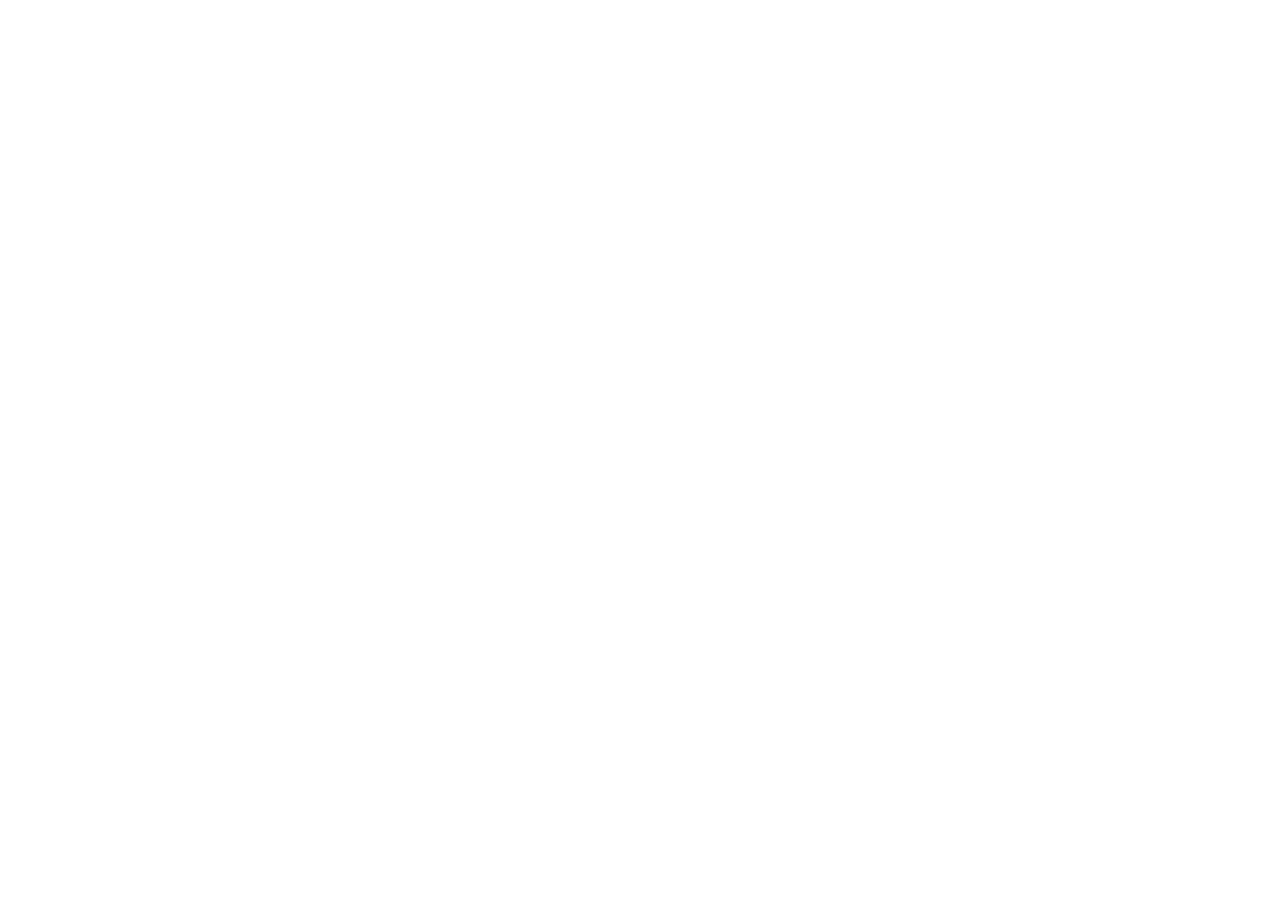
==== index.html @ ae829cc5 "folderstructure" ====
<!DOCTYPE html>
<html lang="en">
<head>
    <meta charset="UTF-8">
    <meta name="viewport" content="width=device-width, initial-scale=1.0">
    <link href="https://cdn.jsdelivr.net/npm/bootstrap@5.3.2/dist/css/bootstrap.min.css" rel="stylesheet" integrity="sha384-T3c6CoIi6uLrA9TneNEoa7RxnatzjcDSCmG1MXxSR1GAsXEV/Dwwykc2MPK8M2HN" crossorigin="anonymous">

    <link rel="stylesheet" href="./css/style.css">
    <title>Home</title>
</head>
<body>





    
    <script src="https://cdn.jsdelivr.net/npm/bootstrap@5.3.2/dist/js/bootstrap.bundle.min.js" integrity="sha384-C6RzsynM9kWDrMNeT87bh95OGNyZPhcTNXj1NW7RuBCsyN/o0jlpcV8Qyq46cDfL" crossorigin="anonymous"></script>
</body>
</html>
---- css/style.css ----
*,
*::after,
*::before{
    padding:0;
    margin:0;
    box-sizing: border-box;
}
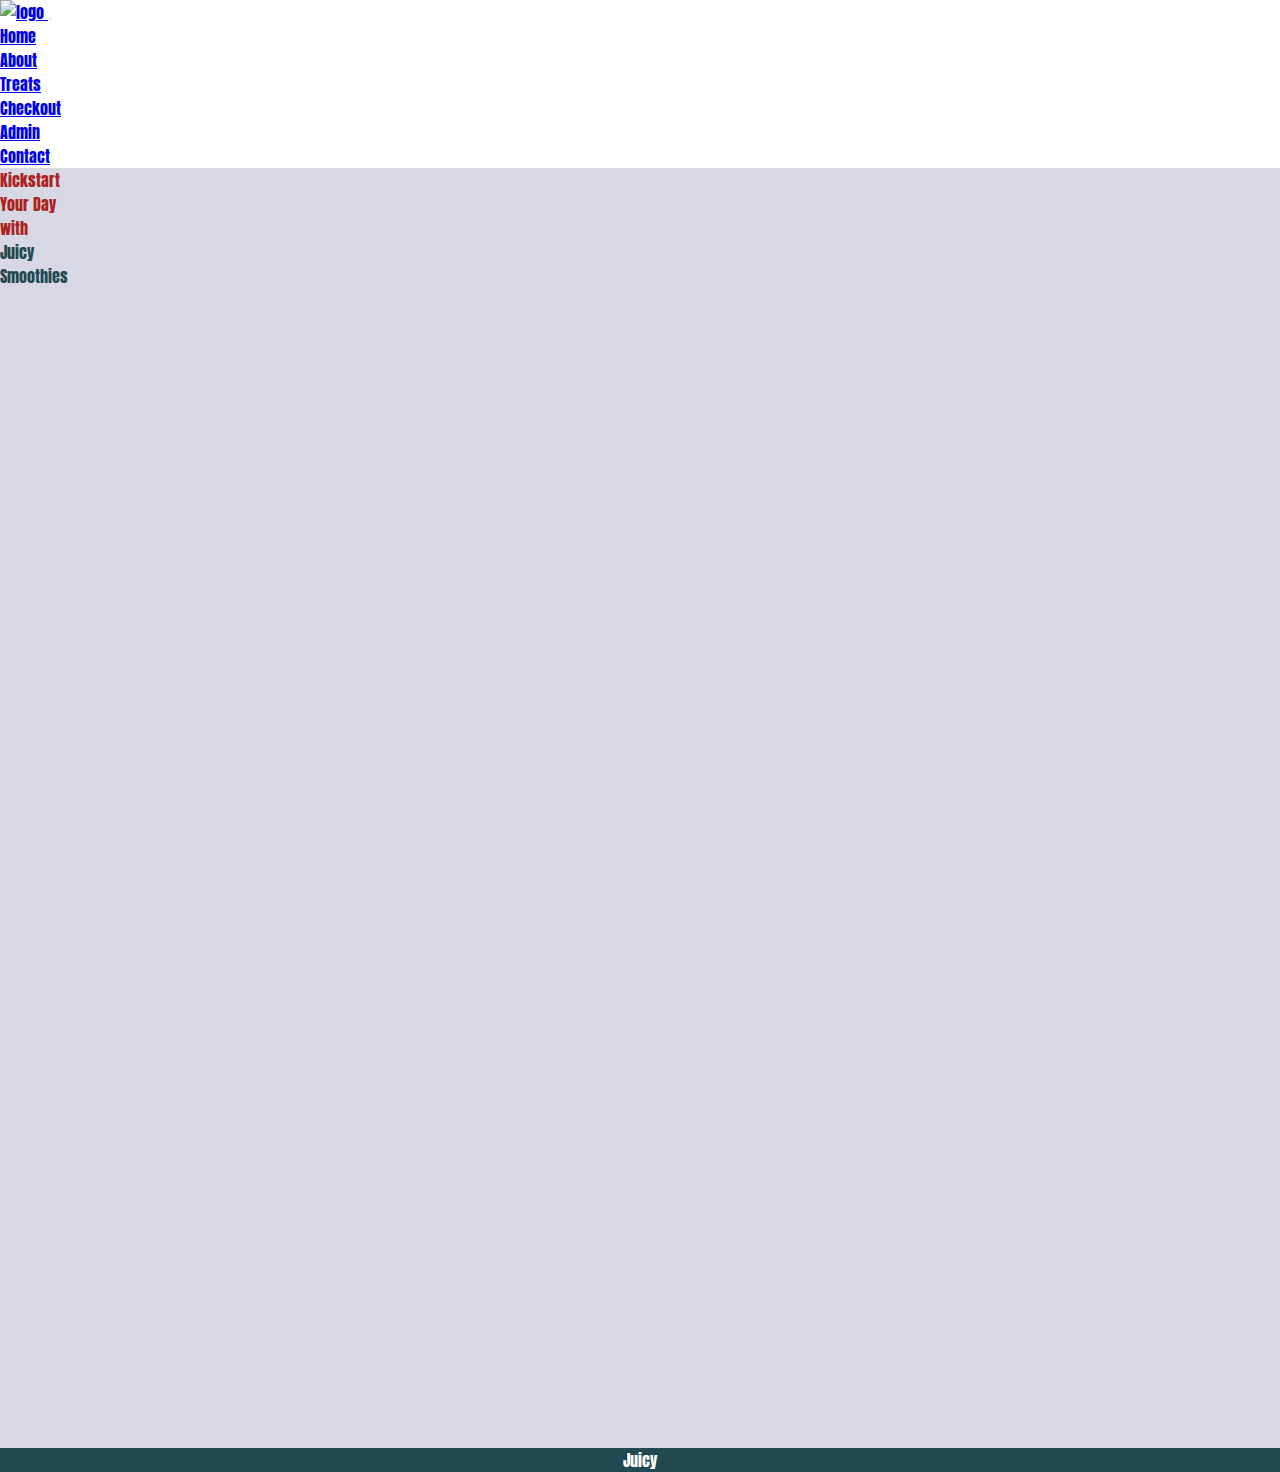
==== commit 5fa39037: "homepage" ====
--- a/index.html
+++ b/index.html
@@ -9,12 +9,60 @@
     <title>Home</title>
 </head>
 <body>
+    <nav class="navbar navbar-expand-lg bg-body-secondary ">
+        <div class="container-fluid">
+            <a class="navbar-brand" href="./index.html">
+                <img src="https://i.postimg.cc/qqPCZ2Td/download-6.jpg" alt="logo" loading="lazy" class="img-fluid img-thumbnail">
+              </a>
+          <button class="navbar-toggler" type="button" data-bs-toggle="collapse" data-bs-target="#navbarNav" aria-controls="navbarNav" aria-expanded="false" aria-label="Toggle navigation">
+            <span class="navbar-toggler-icon"></span>
+          </button>
+          <div class="collapse navbar-collapse" id="navbarNav">
+            <ul class="navbar-nav ms-auto mb-2 mb-lg-0 ">
+              <li class="nav-item">
+                <a class="nav-link active" aria-current="page" href="./index.html">Home</a>
+              </li>
+              <li class="nav-item">
+                <a class="nav-link" href="./html/about.html">About</a>
+              </li>
+              <li class="nav-item">
+                <a class="nav-link" href="./html/products.html">Treats</a>
+              </li>
+              <li class="nav-item">
+                <a class="nav-link" href="./html/checkout.html">Checkout</a>
+              </li>
+              <li class="nav-item">
+                <a class="nav-link" href="./html/admin.html">Admin</a>
+              </li>
+              <li class="nav-item">
+                <a class="nav-link" href="./html/contact.html">Contact</a>
+              </li>
+              
+            </ul>
+          </div>
+        </div>
+      </nav>
+    <main class="container-fluid" id="home">
+        <section class="container"  >
+        <div class="col-1">
+      <span>Kickstart </span>
+      <span>Your Day </span>
+      <span>with</span>
+      <span id="JS">Juicy</span>
+      <Span Id="JS">Smoothies</Span>
+      </section>
+    </div>
+  
 
 
 
 
+    <script src="https://cdn.jsdelivr.net/npm/bootstrap@5.3.2/dist/js/bootstrap.bundle.min.js" integrity="sha384-C6RzsynM9kWDrMNeT87bh95OGNyZPhcTNXj1NW7RuBCsyN/o0jlpcV8Qyq46cDfL" crossorigin="anonymous"></script>
+   <script src="./script/code.js"></script>
+</main>
 
-    
-    <script src="https://cdn.jsdelivr.net/npm/bootstrap@5.3.2/dist/js/bootstrap.bundle.min.js" integrity="sha384-C6RzsynM9kWDrMNeT87bh95OGNyZPhcTNXj1NW7RuBCsyN/o0jlpcV8Qyq46cDfL" crossorigin="anonymous"></script>
+    <footer class="container-fluid" >
+        Juicy  <span id="Curryearr" data-footer> </span>
+    </footer>
 </body>
 </html>--- a/css/style.css
+++ b/css/style.css
@@ -1,7 +1,86 @@
+@import url('https://fonts.googleapis.com/css2?family=Anton&display=swap');
+@import url('https://fonts.googleapis.com/css2?family=Anton&family=Concert+One&display=swap');
 *,
 *::after,
 *::before{
     padding:0;
     margin:0;
     box-sizing: border-box;
+}
+body{
+    font-family: 'Anton', sans-serif;
+
+}
+img[alt="logo"]{
+    width:5rem;
+    height: 5rem;
+  }
+
+  footer{
+    background-color: #224952;
+    color: white;
+    text-align: center;
+    
+    
+  }
+  /* .imggg{
+    
+    background-image: url("https://i.postimg.cc/K8dh82Xf/61783418-l-1024x683.jpg");
+    background-repeat: no-repeat;
+    object-position: center;
+    background-size: contain;
+    height: 800px; 
+ 
+  }*/
+  span{
+    display: block;
+    color: #AA2222;
+  }
+  #JS{
+    color:#224952 ;
+  }
+
+main{
+    background-color: rgb(216, 216, 228);
+}
+/* #home{
+    background-color: rgb(216, 216, 228);
+    background-image: url("https://i.postimg.cc/nLRLG1zr/61783418-l-1024x683-removebg-preview.png");
+    background-repeat: no-repeat;
+    object-position: center;
+    object-fit: cover;
+    background-size: cover;
+    aspect-ratio: 1/1; 
+    font-family: 'Anton', sans-serif;
+    font-size: 6rem;
+} */
+#home{
+background-image: url(https://i.postimg.cc/nLRLG1zr/61783418-l-1024x683-removebg-preview.png);
+background-repeat: no-repeat;
+aspect-ratio: 1/1;
+background-size:auto;
+}
+
+#about{
+    /* background-color: rgb(216, 216, 228); */
+    /* margin-top: 300px; */
+
+    color:#224952 ;
+    font-family: 'Concert One', sans-serif;
+    
+}
+h2{
+    text-align: center;
+    color: #AA2222;
+    font-size: 3rem;
+}
+p{
+    font-size: 1.5rem;
+}
+#aboutpic{
+width: 10rem;
+height: 10rem;
+}
+h3{
+    color: white;
 }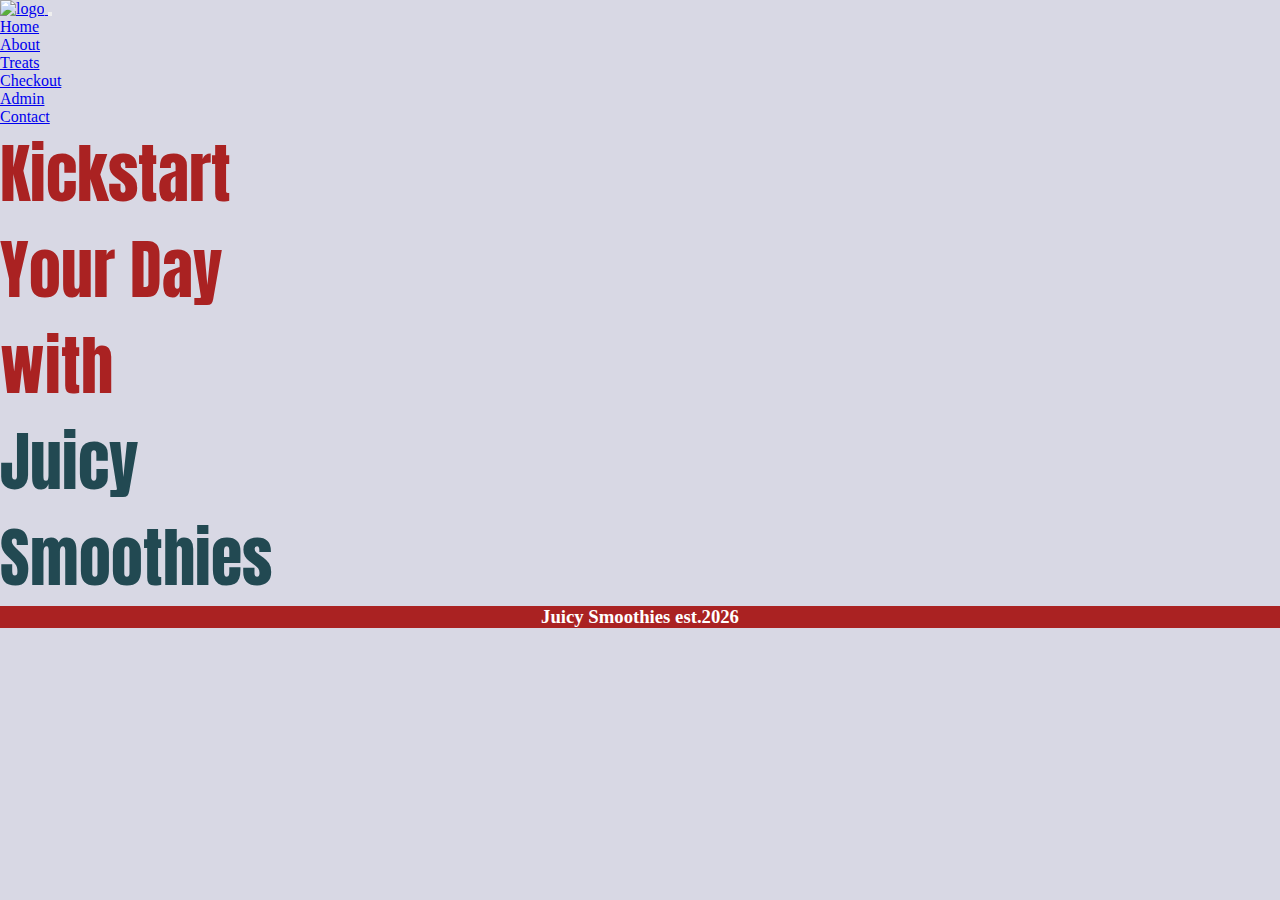
==== commit 74dfbbfd: "productpage" ====
--- a/index.html
+++ b/index.html
@@ -42,27 +42,25 @@
           </div>
         </div>
       </nav>
-    <main class="container-fluid" id="home">
-        <section class="container"  >
+    <main class="container-fluid vh-100" id="home">
+        <section class="container vh-100" id="hoome" >
         <div class="col-1">
       <span>Kickstart </span>
       <span>Your Day </span>
       <span>with</span>
       <span id="JS">Juicy</span>
       <Span Id="JS">Smoothies</Span>
+      </div>
       </section>
-    </div>
+   
   
 
-
-
-
-    <script src="https://cdn.jsdelivr.net/npm/bootstrap@5.3.2/dist/js/bootstrap.bundle.min.js" integrity="sha384-C6RzsynM9kWDrMNeT87bh95OGNyZPhcTNXj1NW7RuBCsyN/o0jlpcV8Qyq46cDfL" crossorigin="anonymous"></script>
-   <script src="./script/code.js"></script>
 </main>
 
-    <footer class="container-fluid" >
-        Juicy  <span id="Curryearr" data-footer> </span>
-    </footer>
+<footer class="container-fluid" >
+    <h3 id="Curryearr" data-footer> </h3>
+</footer>
+<script src="https://cdn.jsdelivr.net/npm/bootstrap@5.3.2/dist/js/bootstrap.bundle.min.js" integrity="sha384-C6RzsynM9kWDrMNeT87bh95OGNyZPhcTNXj1NW7RuBCsyN/o0jlpcV8Qyq46cDfL" crossorigin="anonymous"></script>
+<script src="./script/code.js"></script>
 </body>
 </html>--- a/css/style.css
+++ b/css/style.css
@@ -8,16 +8,20 @@
     box-sizing: border-box;
 }
 body{
-    font-family: 'Anton', sans-serif;
+    background-color: rgb(216, 216, 228);
 
 }
 img[alt="logo"]{
     width:5rem;
     height: 5rem;
   }
+  /* img[alt="products"]{
+    width: 5rem;
+    height: 5rem;
+  } */
 
   footer{
-    background-color: #224952;
+    background-color: #AA2222;
     color: white;
     text-align: center;
     
@@ -41,25 +45,28 @@
   }
 
 main{
-    background-color: rgb(216, 216, 228);
+    background-color:rgb(216, 216, 228);
+
 }
-/* #home{
-    background-color: rgb(216, 216, 228);
+/* #home{ */
+    /* background-color: rgb(216, 216, 228);
     background-image: url("https://i.postimg.cc/nLRLG1zr/61783418-l-1024x683-removebg-preview.png");
     background-repeat: no-repeat;
-    object-position: center;
-    object-fit: cover;
-    background-size: cover;
-    aspect-ratio: 1/1; 
+    /* object-position: center;
+    object-fit: cover; */
+    /* background-size: contain;
+    aspect-ratio: 1/1;  */
+    /* font-family: 'Anton', sans-serif;
     font-family: 'Anton', sans-serif;
-    font-size: 6rem;
-} */
-#home{
+    font-size: 3rem;  */
+
+
+/* #home{
 background-image: url(https://i.postimg.cc/nLRLG1zr/61783418-l-1024x683-removebg-preview.png);
 background-repeat: no-repeat;
 aspect-ratio: 1/1;
 background-size:auto;
-}
+} */
 
 #about{
     /* background-color: rgb(216, 216, 228); */
@@ -83,4 +90,29 @@
 }
 h3{
     color: white;
-}+}
+#btn{
+    width: 5rem;
+    height:2rem;
+}
+#search{
+    width: 8rem;
+    height: 2rem;
+}
+#home{
+    background:url('https://i.postimg.cc/nLRLG1zr/61783418-l-1024x683-removebg-preview.png') no-repeat;
+    /* You just have to change the value of background-size */
+    background-size: contain;
+    background-position: center;
+    
+    /* mix-blend-mode: luminosity; */
+    font-family: 'Anton', sans-serif;
+    font-family: 'Anton', sans-serif;
+    font-size: 4rem; 
+    background-color: rgb(216, 216, 228);
+
+}
+.card-img-top{
+    width: 8rem;
+    height: 10rem;
+}
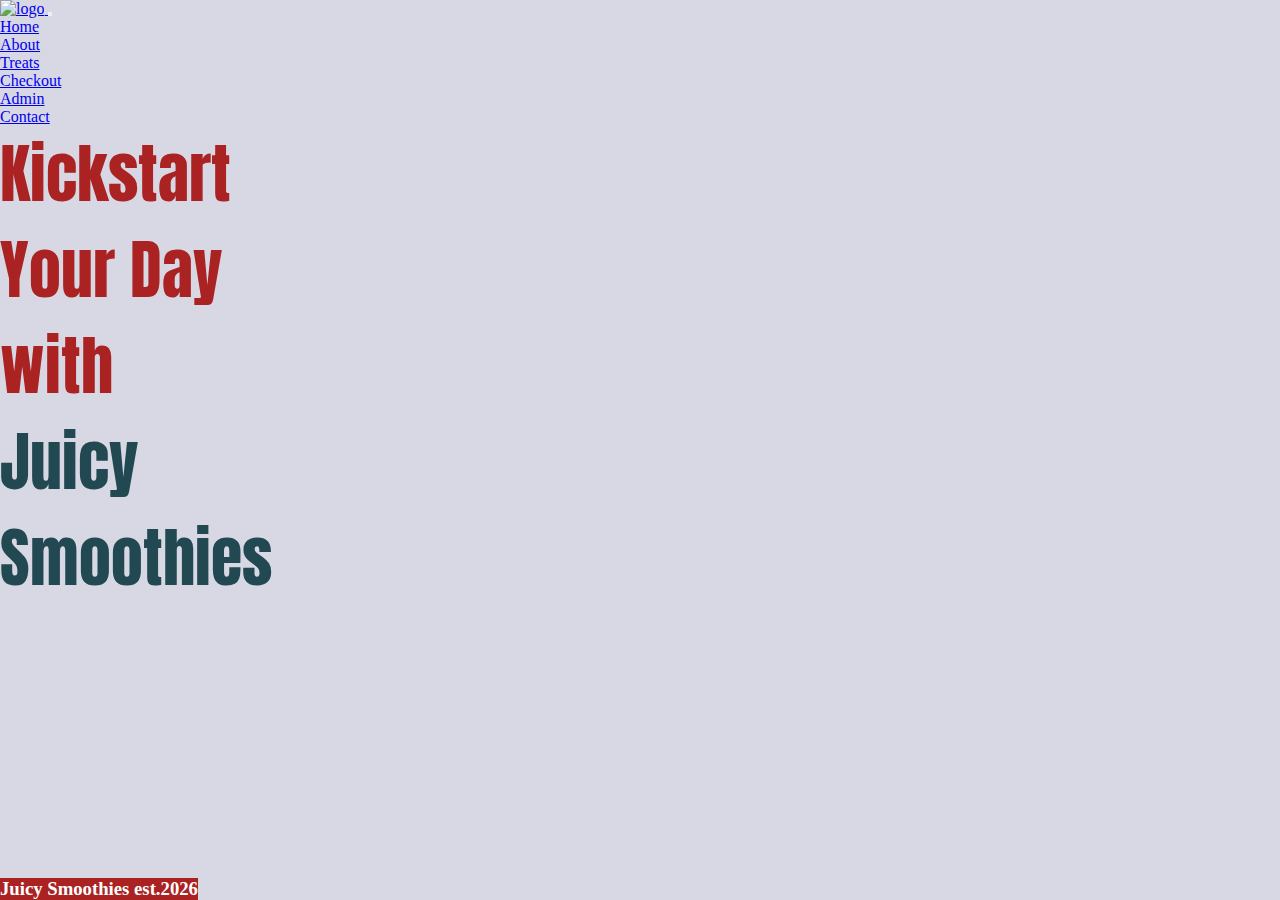
==== commit 357c05f1: "admin table" ====
--- a/index.html
+++ b/index.html
@@ -9,7 +9,7 @@
     <title>Home</title>
 </head>
 <body>
-    <nav class="navbar navbar-expand-lg bg-body-secondary ">
+    <nav class="navbar navbar-expand-lg bg-body-secondary mb-5">
         <div class="container-fluid">
             <a class="navbar-brand" href="./index.html">
                 <img src="https://i.postimg.cc/qqPCZ2Td/download-6.jpg" alt="logo" loading="lazy" class="img-fluid img-thumbnail">
--- a/css/style.css
+++ b/css/style.css
@@ -9,7 +9,6 @@
 }
 body{
     background-color: rgb(216, 216, 228);
-
 }
 img[alt="logo"]{
     width:5rem;
@@ -19,13 +18,13 @@
     width: 5rem;
     height: 5rem;
   } */
-
   footer{
     background-color: #AA2222;
     color: white;
     text-align: center;
     
-    
+    position: fixed;
+    bottom: 0; 
   }
   /* .imggg{
     
@@ -80,6 +79,7 @@
     text-align: center;
     color: #AA2222;
     font-size: 3rem;
+    font-family: 'Concert One', sans-serif;
 }
 p{
     font-size: 1.5rem;
@@ -94,13 +94,17 @@
 #btn{
     width: 5rem;
     height:2rem;
+    background-color: grey;
+    border-radius: 0.3rem;
+    color: white;
 }
 #search{
     width: 8rem;
     height: 2rem;
+    border: groove;
 }
 #home{
-    background:url('https://i.postimg.cc/nLRLG1zr/61783418-l-1024x683-removebg-preview.png') no-repeat;
+    background:url('https://i.postimg.cc/nLRLG1zr/61783418-l-1024x683-removebg-preview.png' ) no-repeat;
     /* You just have to change the value of background-size */
     background-size: contain;
     background-position: center;
@@ -112,7 +116,56 @@
     background-color: rgb(216, 216, 228);
 
 }
+.card{
+    width: 18rem;
+}
 .card-img-top{
     width: 8rem;
     height: 10rem;
 }
+
+
+#btncontact{
+    background-color: #AA2222;
+}
+#btnclear{
+    background-color:gray;
+    width: 5rem;
+    height: 2.3rem;
+    border-radius: 6px;
+     margin-bottom: 10px;
+     color: white; 
+}
+#btnpurchase{
+    background-color:#AA2222;
+    color: white;
+    width: 5.5rem;
+    height: 2.3rem;
+    border-radius: 6px;
+     margin-bottom: 10px; 
+
+}
+/* :is(#treats,#contact,#checkout,#products){
+    font-family: 'Concert One', sans-serif;
+} */
+#icon{
+    
+    color: #224952;
+    font-size: 1.7rem;}
+#contact{
+
+    font-weight: bold;
+    color: #224952;
+}
+#btnadmin{
+    background-color:#AA2222;
+    color: white;
+    width: 10rem;
+    height: 2rem;
+    border-radius: 6px;
+    margin-bottom: 10px; 
+}
+img[alt="${item.flavour}"]{
+    width:2rem;
+    height: 2rem;
+  }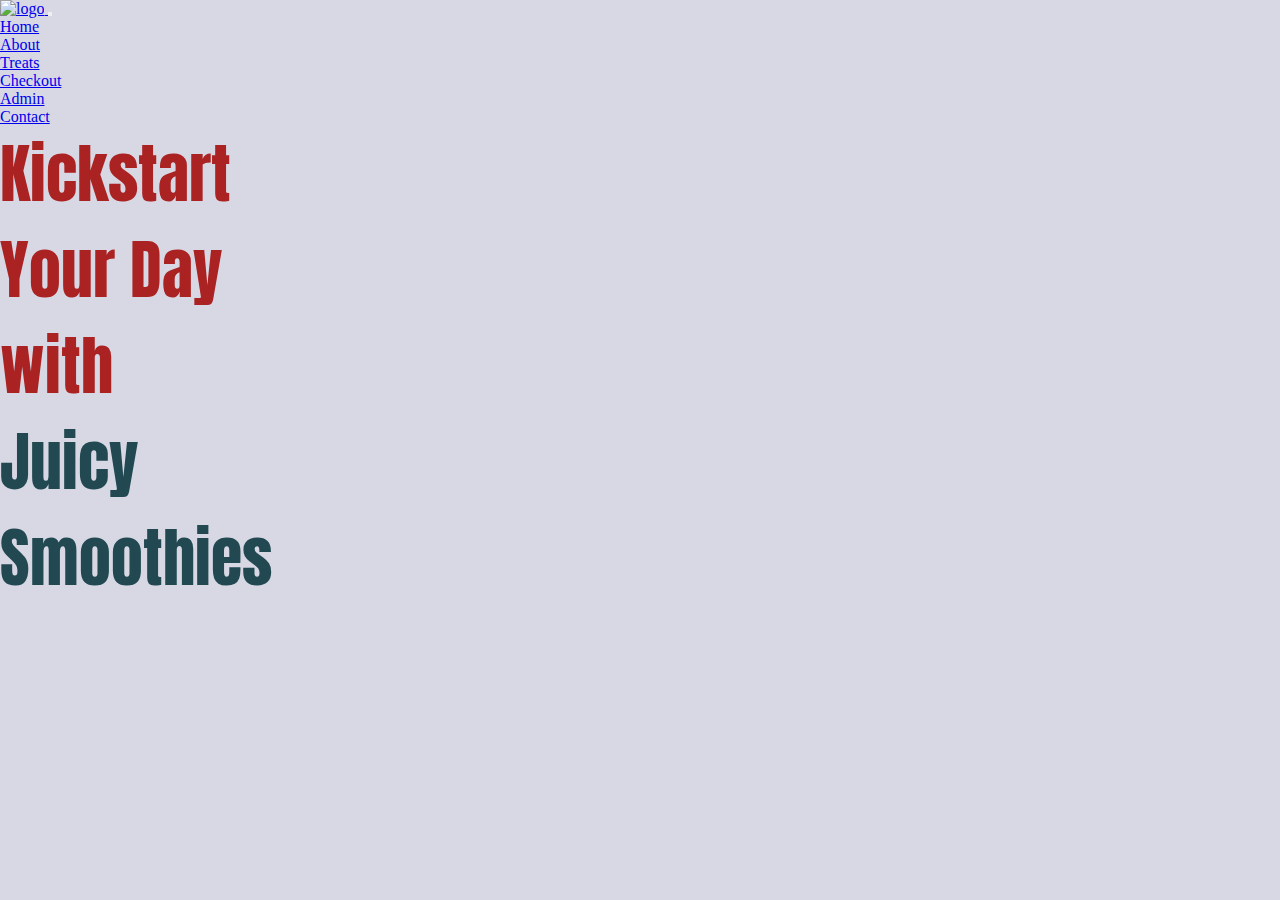
==== commit 3fa5a909: "final update" ====
--- a/index.html
+++ b/index.html
@@ -1,66 +1,72 @@
 <!DOCTYPE html>
 <html lang="en">
+
 <head>
-    <meta charset="UTF-8">
-    <meta name="viewport" content="width=device-width, initial-scale=1.0">
-    <link href="https://cdn.jsdelivr.net/npm/bootstrap@5.3.2/dist/css/bootstrap.min.css" rel="stylesheet" integrity="sha384-T3c6CoIi6uLrA9TneNEoa7RxnatzjcDSCmG1MXxSR1GAsXEV/Dwwykc2MPK8M2HN" crossorigin="anonymous">
+  <meta charset="UTF-8">
+  <meta name="viewport" content="width=device-width, initial-scale=1.0">
+  <link href="https://cdn.jsdelivr.net/npm/bootstrap@5.3.2/dist/css/bootstrap.min.css" rel="stylesheet"
+    integrity="sha384-T3c6CoIi6uLrA9TneNEoa7RxnatzjcDSCmG1MXxSR1GAsXEV/Dwwykc2MPK8M2HN" crossorigin="anonymous">
 
-    <link rel="stylesheet" href="./css/style.css">
-    <title>Home</title>
+  <link rel="stylesheet" href="./css/style.css">
+  <title>Home</title>
 </head>
+
 <body>
-    <nav class="navbar navbar-expand-lg bg-body-secondary mb-5">
-        <div class="container-fluid">
-            <a class="navbar-brand" href="./index.html">
-                <img src="https://i.postimg.cc/qqPCZ2Td/download-6.jpg" alt="logo" loading="lazy" class="img-fluid img-thumbnail">
-              </a>
-          <button class="navbar-toggler" type="button" data-bs-toggle="collapse" data-bs-target="#navbarNav" aria-controls="navbarNav" aria-expanded="false" aria-label="Toggle navigation">
-            <span class="navbar-toggler-icon"></span>
-          </button>
-          <div class="collapse navbar-collapse" id="navbarNav">
-            <ul class="navbar-nav ms-auto mb-2 mb-lg-0 ">
-              <li class="nav-item">
-                <a class="nav-link active" aria-current="page" href="./index.html">Home</a>
-              </li>
-              <li class="nav-item">
-                <a class="nav-link" href="./html/about.html">About</a>
-              </li>
-              <li class="nav-item">
-                <a class="nav-link" href="./html/products.html">Treats</a>
-              </li>
-              <li class="nav-item">
-                <a class="nav-link" href="./html/checkout.html">Checkout</a>
-              </li>
-              <li class="nav-item">
-                <a class="nav-link" href="./html/admin.html">Admin</a>
-              </li>
-              <li class="nav-item">
-                <a class="nav-link" href="./html/contact.html">Contact</a>
-              </li>
-              
-            </ul>
-          </div>
-        </div>
-      </nav>
-    <main class="container-fluid vh-100" id="home">
-        <section class="container vh-100" id="hoome" >
-        <div class="col-1">
-      <span>Kickstart </span>
-      <span>Your Day </span>
-      <span>with</span>
-      <span id="JS">Juicy</span>
-      <Span Id="JS">Smoothies</Span>
+  <nav class="navbar navbar-expand-lg bg-body-secondary mb-5">
+    <div class="container-fluid">
+      <a class="navbar-brand" href="./index.html">
+        <img src="https://i.postimg.cc/qqPCZ2Td/download-6.jpg" alt="logo" loading="lazy"
+          class="img-fluid img-thumbnail">
+      </a>
+      <button class="navbar-toggler" type="button" data-bs-toggle="collapse" data-bs-target="#navbarNav"
+        aria-controls="navbarNav" aria-expanded="false" aria-label="Toggle navigation">
+        <span class="navbar-toggler-icon"></span>
+      </button>
+      <div class="collapse navbar-collapse" id="navbarNav">
+        <ul class="navbar-nav ms-auto mb-2 mb-lg-0 ">
+          <li class="nav-item">
+            <a class="nav-link active" aria-current="page" href="./index.html">Home</a>
+          </li>
+          <li class="nav-item">
+            <a class="nav-link" href="./html/about.html">About</a>
+          </li>
+          <li class="nav-item">
+            <a class="nav-link" href="./html/products.html">Treats</a>
+          </li>
+          <li class="nav-item">
+            <a class="nav-link" href="./html/checkout.html">Checkout</a>
+          </li>
+          <li class="nav-item">
+            <a class="nav-link" href="./html/admin.html">Admin</a>
+          </li>
+          <li class="nav-item">
+            <a class="nav-link" href="./html/contact.html">Contact</a>
+          </li>
+
+        </ul>
       </div>
-      </section>
-   
-  
+    </div>
+  </nav>
+  <main class="container-fluid vh-100" id="home">
+    <section class="container vh-100" id="hoome">
+      <div class="col-1">
+        <span>Kickstart </span>
+        <span>Your Day </span>
+        <span>with</span>
+        <span id="JS">Juicy</span>
+        <Span Id="JS">Smoothies</Span>
+      </div>
+    </section>
 
-</main>
 
-<footer class="container-fluid" >
-    <h3 id="Curryearr" data-footer> </h3>
-</footer>
-<script src="https://cdn.jsdelivr.net/npm/bootstrap@5.3.2/dist/js/bootstrap.bundle.min.js" integrity="sha384-C6RzsynM9kWDrMNeT87bh95OGNyZPhcTNXj1NW7RuBCsyN/o0jlpcV8Qyq46cDfL" crossorigin="anonymous"></script>
-<script src="./script/code.js"></script>
+
+  </main>
+
+
+  <script src="https://cdn.jsdelivr.net/npm/bootstrap@5.3.2/dist/js/bootstrap.bundle.min.js"
+    integrity="sha384-C6RzsynM9kWDrMNeT87bh95OGNyZPhcTNXj1NW7RuBCsyN/o0jlpcV8Qyq46cDfL"
+    crossorigin="anonymous"></script>
+  <script src="./script/code.js"></script>
 </body>
+
 </html>--- a/css/style.css
+++ b/css/style.css
@@ -7,6 +7,10 @@
     margin:0;
     box-sizing: border-box;
 }
+.navbar a:is(:hover, :focus) {
+    text-decoration: underline;
+    scale: 1.2;
+    background: rgb(216, 216, 228);}
 body{
     background-color: rgb(216, 216, 228);
 }
@@ -14,10 +18,7 @@
     width:5rem;
     height: 5rem;
   }
-  /* img[alt="products"]{
-    width: 5rem;
-    height: 5rem;
-  } */
+ 
   footer{
     background-color: #AA2222;
     color: white;
@@ -26,15 +27,7 @@
     position: fixed;
     bottom: 0; 
   }
-  /* .imggg{
-    
-    background-image: url("https://i.postimg.cc/K8dh82Xf/61783418-l-1024x683.jpg");
-    background-repeat: no-repeat;
-    object-position: center;
-    background-size: contain;
-    height: 800px; 
- 
-  }*/
+
   span{
     display: block;
     color: #AA2222;
@@ -47,30 +40,9 @@
     background-color:rgb(216, 216, 228);
 
 }
-/* #home{ */
-    /* background-color: rgb(216, 216, 228);
-    background-image: url("https://i.postimg.cc/nLRLG1zr/61783418-l-1024x683-removebg-preview.png");
-    background-repeat: no-repeat;
-    /* object-position: center;
-    object-fit: cover; */
-    /* background-size: contain;
-    aspect-ratio: 1/1;  */
-    /* font-family: 'Anton', sans-serif;
-    font-family: 'Anton', sans-serif;
-    font-size: 3rem;  */
 
 
-/* #home{
-background-image: url(https://i.postimg.cc/nLRLG1zr/61783418-l-1024x683-removebg-preview.png);
-background-repeat: no-repeat;
-aspect-ratio: 1/1;
-background-size:auto;
-} */
-
 #about{
-    /* background-color: rgb(216, 216, 228); */
-    /* margin-top: 300px; */
-
     color:#224952 ;
     font-family: 'Concert One', sans-serif;
     
@@ -105,11 +77,10 @@
 }
 #home{
     background:url('https://i.postimg.cc/nLRLG1zr/61783418-l-1024x683-removebg-preview.png' ) no-repeat;
-    /* You just have to change the value of background-size */
+  
     background-size: contain;
     background-position: center;
     
-    /* mix-blend-mode: luminosity; */
     font-family: 'Anton', sans-serif;
     font-family: 'Anton', sans-serif;
     font-size: 4rem; 
@@ -145,9 +116,7 @@
      margin-bottom: 10px; 
 
 }
-/* :is(#treats,#contact,#checkout,#products){
-    font-family: 'Concert One', sans-serif;
-} */
+
 #icon{
     
     color: #224952;
@@ -168,4 +137,14 @@
 img[alt="${item.flavour}"]{
     width:2rem;
     height: 2rem;
-  }+  }
+
+  /* @media only screen and (min-width:300px)  {
+    #home{
+        font-size: 1rem;
+    }
+  }
+
+  @media only screen and (max-width:720px){
+
+  } */